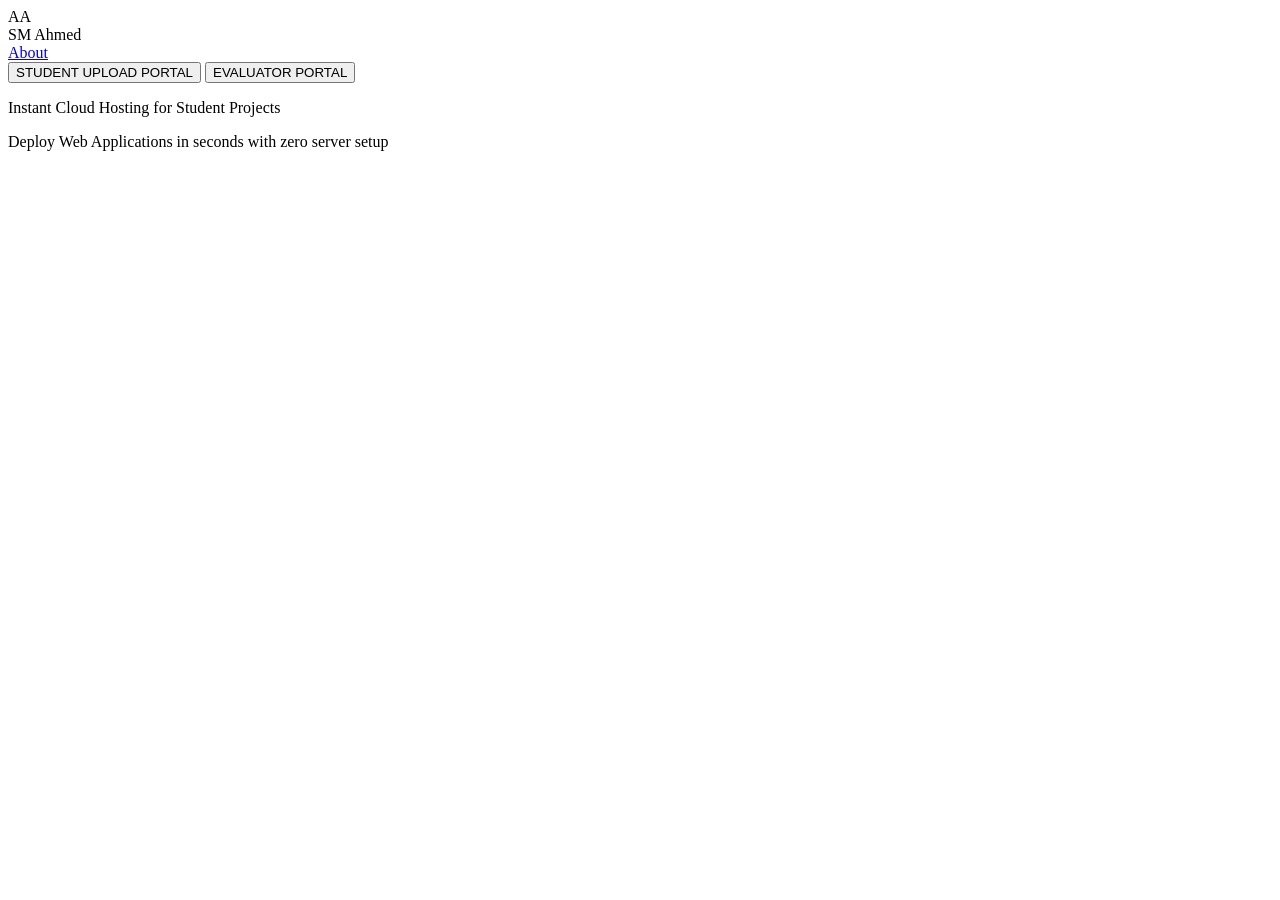
==== frontend/index.html @ 521dcb99 "feat: added landing page skeleton" ====
<!DOCTYPE html>
<html lang="en">
<head>
    <meta charset="UTF-8">
    <meta name="viewport" content="width=device-width, initial-scale=1.0">
    <title>SMAhmed's PaaS</title>
</head>
<body>
    <nav>
        <img src"#">AA</img>
        <div class="logo">SM Ahmed</div>
        <div class="about">
            <a href="#">About</a>
        </div>
    </nav>
    <header class="headpart">
        <span>
            <button>STUDENT UPLOAD PORTAL</button>
            <button>EVALUATOR PORTAL</button>
        </span>
    <p>Instant Cloud Hosting for Student Projects</p>
    <p>Deploy Web Applications in seconds with zero server setup</p>
    </header>
</body>
</html>
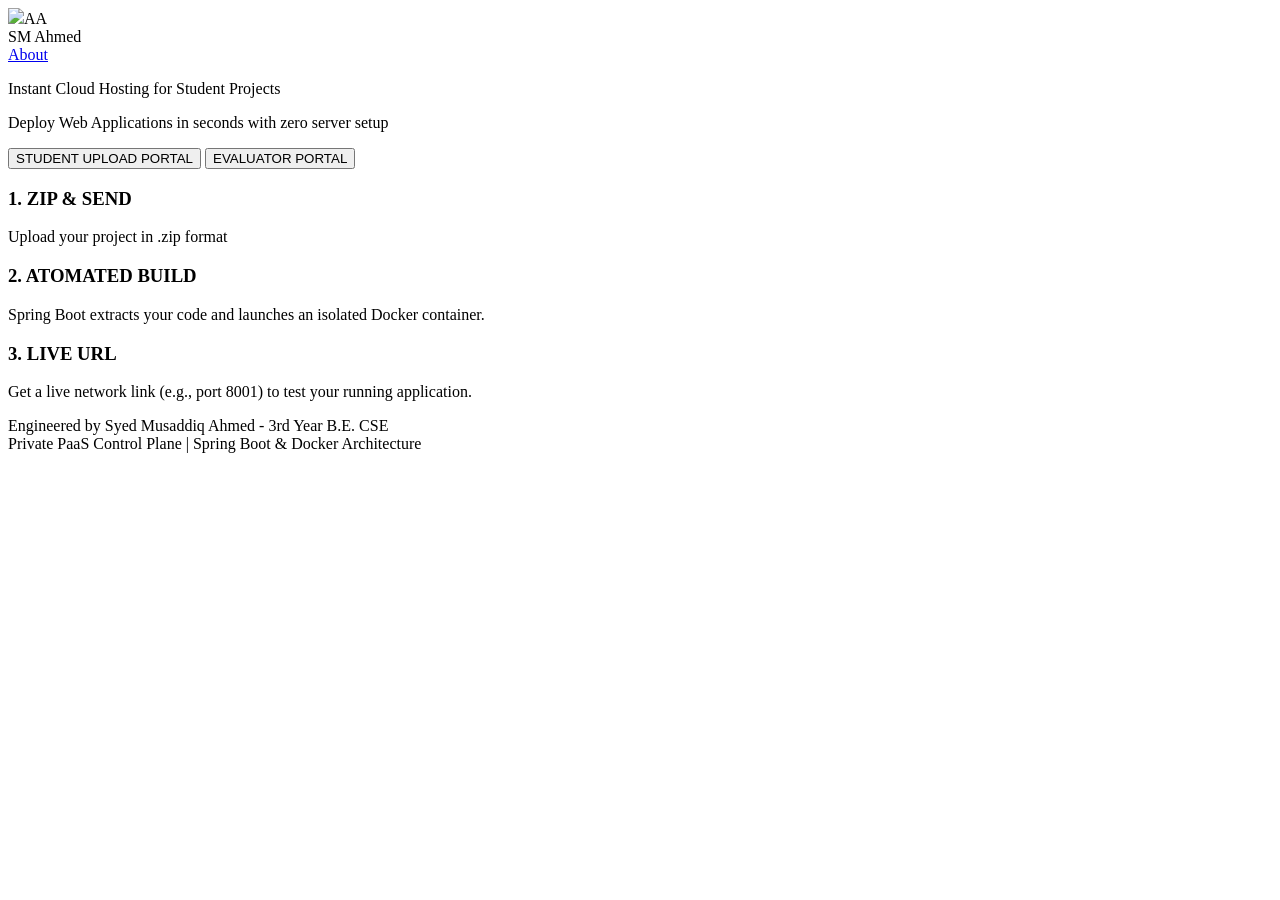
==== commit 6d4aed63: "Done with skeleton!" ====
--- a/frontend/index.html
+++ b/frontend/index.html
@@ -4,22 +4,45 @@
     <meta charset="UTF-8">
     <meta name="viewport" content="width=device-width, initial-scale=1.0">
     <title>SMAhmed's PaaS</title>
+    <link rel="stylesheet" href="index.css">
 </head>
 <body>
     <nav>
-        <img src"#">AA</img>
-        <div class="logo">SM Ahmed</div>
-        <div class="about">
-            <a href="#">About</a>
-        </div>
+            <img src="#">AA
+            </img>
+            <div class="logo">SM Ahmed
+            </div>
+            <div class="links">
+                <a href="#">About</a>
+            </div>  
     </nav>
-    <header class="headpart">
+    <header class="headpart"> 
+        <p>Instant Cloud Hosting for Student Projects</p>
+        <p>Deploy Web Applications in seconds with zero server setup</p>
         <span>
             <button>STUDENT UPLOAD PORTAL</button>
             <button>EVALUATOR PORTAL</button>
         </span>
-    <p>Instant Cloud Hosting for Student Projects</p>
-    <p>Deploy Web Applications in seconds with zero server setup</p>
     </header>
+    <section class="features">
+
+        <div class="card">
+            <h3>1. ZIP & SEND</h3> <!-- TRY A VIDEO --> 
+            <p>Upload your project in .zip format</p>
+        </div>
+        <div class="card">
+            <h3>2. ATOMATED BUILD</h3>
+            <p>Spring Boot extracts your code and launches an isolated Docker container.</p>
+        </div>
+        <div class="card">
+            <h3>3. LIVE URL</h3>
+            <p>Get a live network link (e.g., port 8001) to test your running application.</p>
+        </div>
+    </section>
+    <footer>
+        Engineered by Syed Musaddiq Ahmed - 3rd Year B.E. CSE
+        <br>
+        Private PaaS Control Plane | Spring Boot & Docker Architecture
+    </footer>
 </body>
 </html>
--- a/frontend/index.css
+++ b/frontend/index.css
@@ -0,0 +1,3 @@
+.nav{
+font-family: 'Times New Roman', Times, serif;
+}
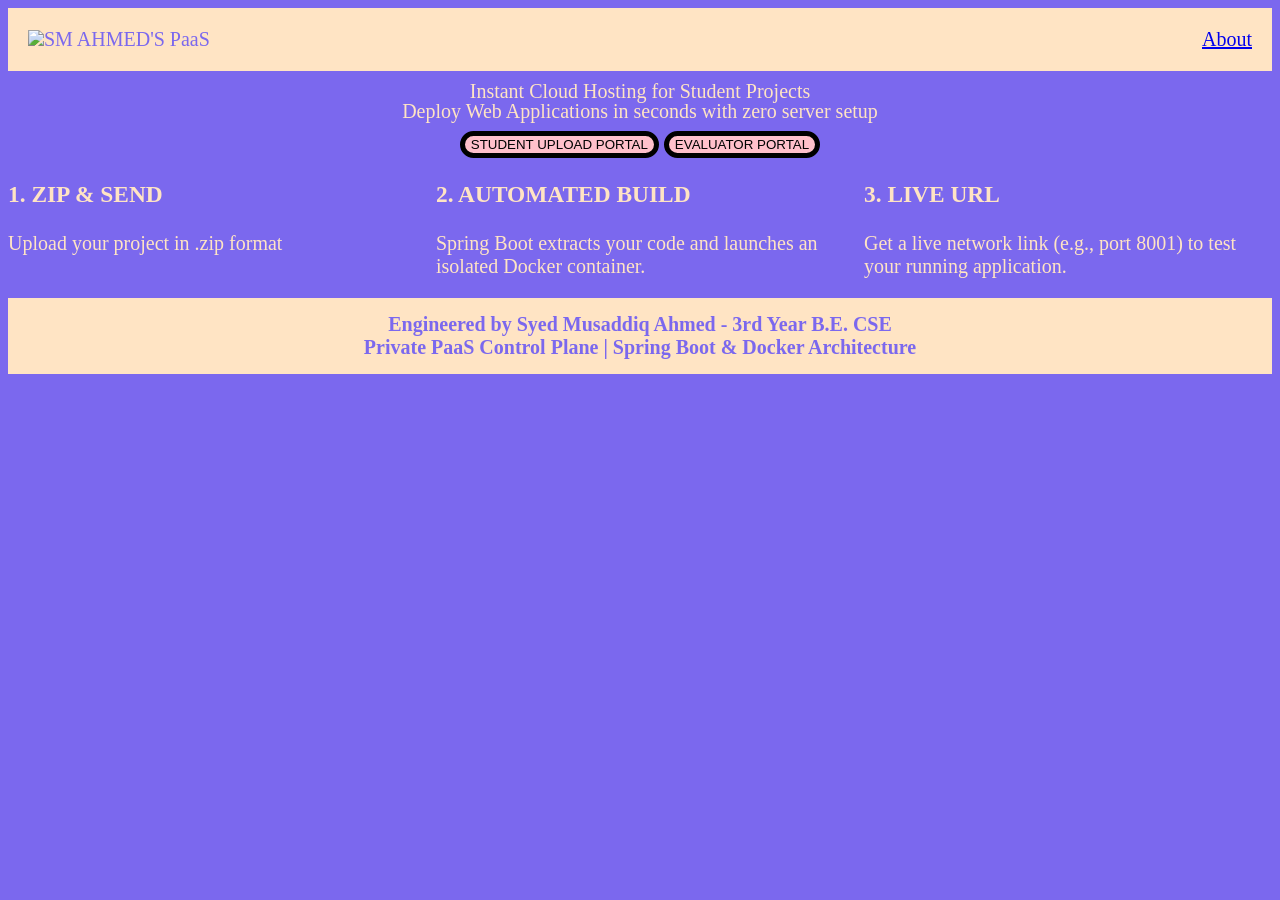
==== commit b6887da3: "Done with css styling of landing page and skeleton of student portal" ====
--- a/frontend/index.html
+++ b/frontend/index.html
@@ -7,10 +7,10 @@
     <link rel="stylesheet" href="index.css">
 </head>
 <body>
-    <nav>
-            <img src="#">AA
+    <nav> 
+            <div class="logo">
+                <img src="#">SM AHMED'S PaaS
             </img>
-            <div class="logo">SM Ahmed
             </div>
             <div class="links">
                 <a href="#">About</a>
@@ -31,7 +31,7 @@
             <p>Upload your project in .zip format</p>
         </div>
         <div class="card">
-            <h3>2. ATOMATED BUILD</h3>
+            <h3>2. AUTOMATED BUILD</h3>
             <p>Spring Boot extracts your code and launches an isolated Docker container.</p>
         </div>
         <div class="card">
--- a/frontend/index.css
+++ b/frontend/index.css
@@ -1,3 +1,38 @@
-.nav{
-font-family: 'Times New Roman', Times, serif;
-}+body{
+    font-family: 'Times New Roman', Times, serif;
+    background-color:mediumslateblue;
+    color: bisque;
+    font-size: 20px;
+}
+nav{
+    display: flex;
+    justify-content: space-between; 
+    align-items: center;  
+    background-color:bisque;
+    color: mediumslateblue; 
+    padding: 20px;
+}
+header{
+    text-align:center;
+    line-height: 0;
+}
+header span{
+    margin: 20px;
+}
+button{
+    border: 5px black solid;
+    border-radius: 50px;
+    background-color: pink;
+}
+section{
+    display: grid;
+    gap: 20px;
+    grid-template-columns: 1fr 1fr 1fr;
+}
+footer{
+    font-weight: 700;
+    background-color:bisque;
+    color: mediumslateblue;
+    text-align:center;
+    padding: 15px;
+}
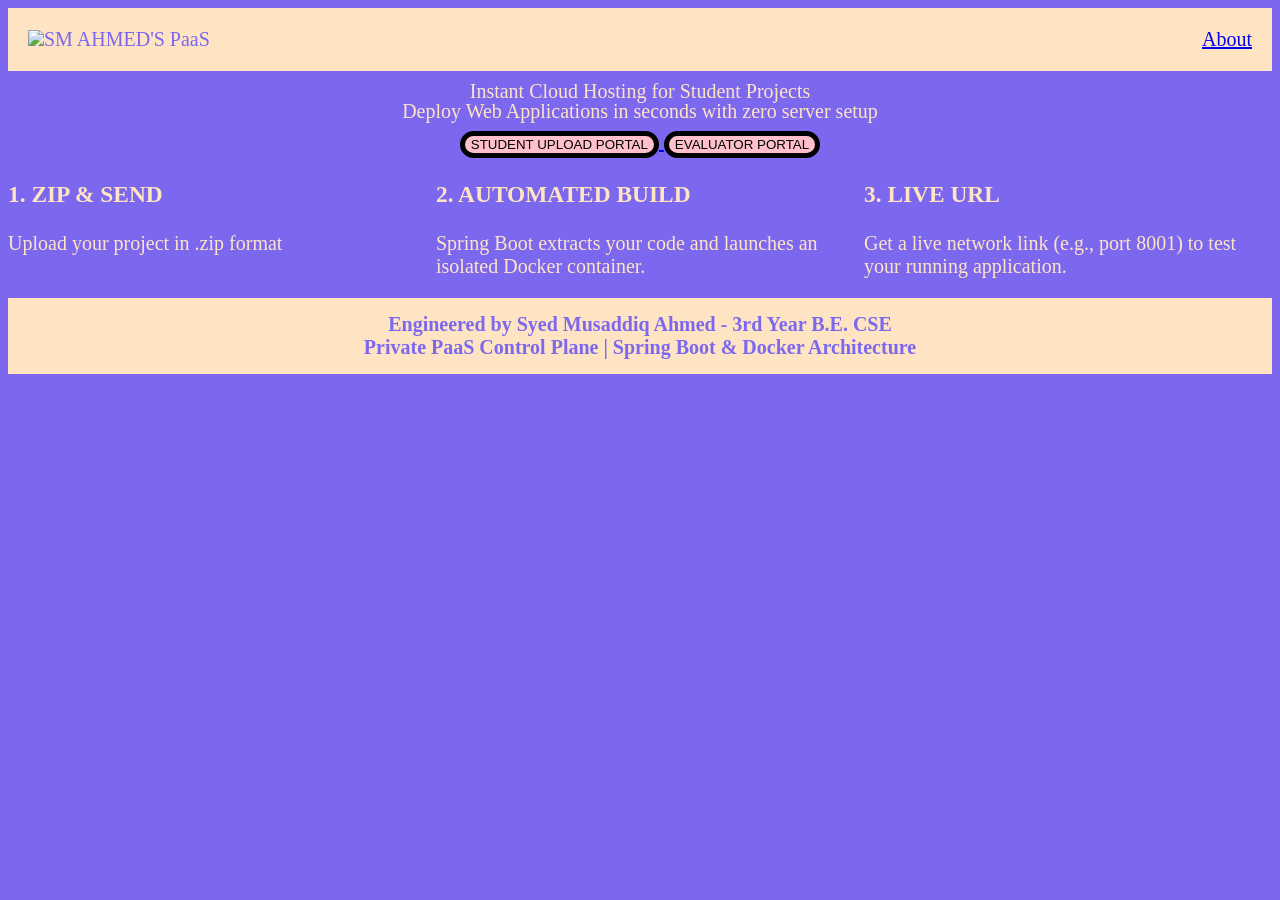
==== commit 9f4cb30d: "feat: linked index.html to student and evaluator pages" ====
--- a/frontend/index.html
+++ b/frontend/index.html
@@ -20,8 +20,12 @@
         <p>Instant Cloud Hosting for Student Projects</p>
         <p>Deploy Web Applications in seconds with zero server setup</p>
         <span>
+            <a href="student.html">
             <button>STUDENT UPLOAD PORTAL</button>
+            </a>
+            <a href="evaluator.html">
             <button>EVALUATOR PORTAL</button>
+            </a>
         </span>
     </header>
     <section class="features">
